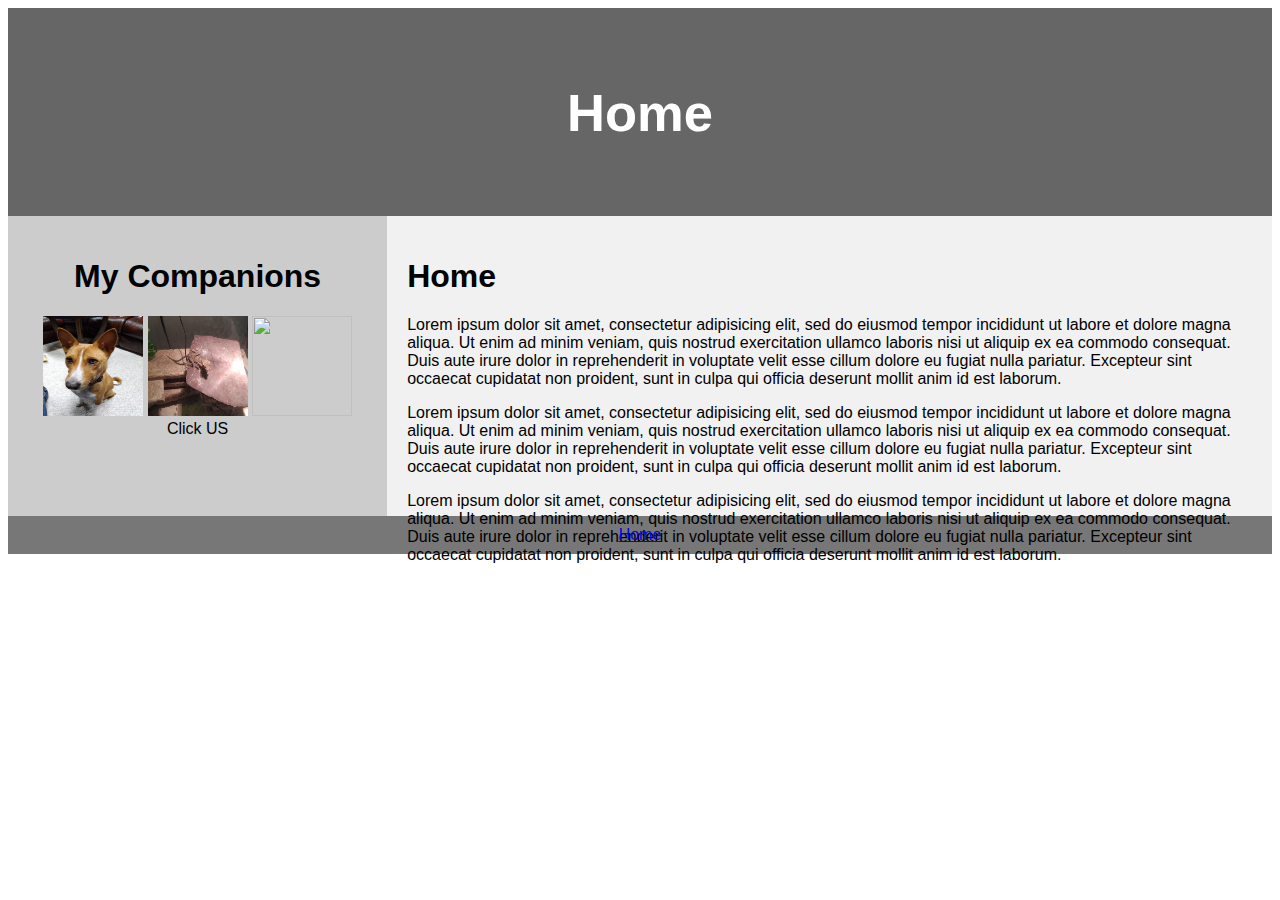
==== index.html @ d3d2ec2d "Update index.html" ====
<!DOCTYPE html>
<html lang="en">
<head>
<title>CSS Template</title>
<meta charset="utf-8">
<meta name="viewport" content="width=device-width, initial-scale=1">
<style>
* {
  box-sizing: border-box;
}

body {
  font-family: Arial, Helvetica, sans-serif;
}

/* Style the header */
header {
  background-color: #666;
  padding: 30px;
  text-align: center;
  font-size: 35px;
  color: white;
}

/* Create two columns/boxes that floats next to each other */
nav {
  float: left;
  width: 30%;
  height: 300px; /* only for demonstration, should be removed */
  background: #ccc;
  padding: 20px;
}

/* Style the list inside the menu */
nav ul {
  list-style-type: none;
  padding: 0;
}

article {
  float: left;
  padding: 20px;
  width: 70%;
  background-color: #f1f1f1;
  height: 300px; /* only for demonstration, should be removed */
}

/* Clear floats after the columns */
section:after {
  content: "";
  display: table;
  clear: both;
}

/* Style the footer */
footer {
  background-color: #777;
  padding: 10px;
  text-align: center;
  color: white;
}

/* Responsive layout - makes the two columns/boxes stack on top of each other instead of next to each other, on small screens */
@media (max-width: 600px) {
  nav, article {
    width: 100%;
    height: auto;
  }
}
</style>
</head>
<body>


<header>
  <h2>Home</h2>
</header>

<section>
  <nav>
    <ul>
   <h1 style="text-align:center;">My Companions</h1>
    <div align="center">
      <a href="Senjei.html"><img src="Senjei.jpg" height="100" width="100"></a>
      <a href="Spider Gecko.html"><img src="Jango the Spider Gecko.jpg" height="100" width="100"></a>
      <a href="new page 4.html"><img src="Fish Tank.gif" height="100" width="100"></a><br>
    Click US
    </div>
    </ul>
  </nav>
  
  
  <article>
    <h1>Home</h1>
      <p>
        Lorem ipsum dolor sit amet, consectetur adipisicing elit, sed do eiusmod
        tempor incididunt ut labore et dolore magna aliqua. Ut enim ad minim veniam,
        quis nostrud exercitation ullamco laboris nisi ut aliquip ex ea commodo
        consequat. Duis aute irure dolor in reprehenderit in voluptate velit esse
        cillum dolore eu fugiat nulla pariatur. Excepteur sint occaecat cupidatat non
        proident, sunt in culpa qui officia deserunt mollit anim id est laborum.
      </p> 
      <p>
        Lorem ipsum dolor sit amet, consectetur adipisicing elit, sed do eiusmod
        tempor incididunt ut labore et dolore magna aliqua. Ut enim ad minim veniam,
        quis nostrud exercitation ullamco laboris nisi ut aliquip ex ea commodo
        consequat. Duis aute irure dolor in reprehenderit in voluptate velit esse
        cillum dolore eu fugiat nulla pariatur. Excepteur sint occaecat cupidatat non
        proident, sunt in culpa qui officia deserunt mollit anim id est laborum.
      </p>
      <p>
        Lorem ipsum dolor sit amet, consectetur adipisicing elit, sed do eiusmod
        tempor incididunt ut labore et dolore magna aliqua. Ut enim ad minim veniam,
        quis nostrud exercitation ullamco laboris nisi ut aliquip ex ea commodo
        consequat. Duis aute irure dolor in reprehenderit in voluptate velit esse
        cillum dolore eu fugiat nulla pariatur. Excepteur sint occaecat cupidatat non
        proident, sunt in culpa qui officia deserunt mollit anim id est laborum.
      </p>
  </article>
</section>
      

<footer>
  <a href="index.html">Home</a>
</footer>

</body>
</html>
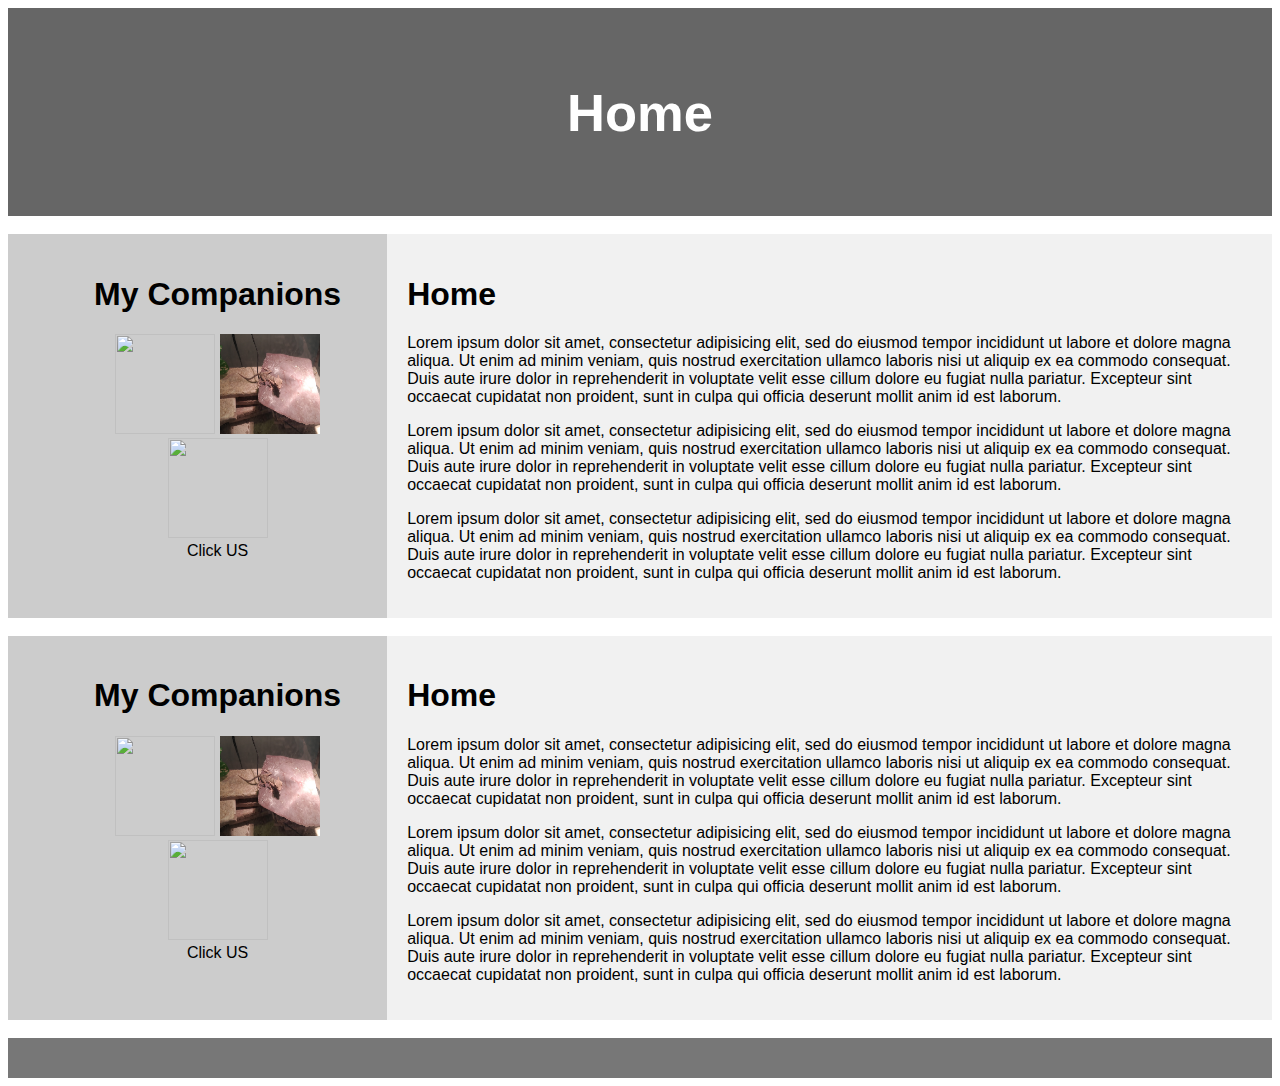
==== commit 7d91f8f2: "little change" ====
--- a/index.html
+++ b/index.html
@@ -1,73 +1,17 @@
 <!DOCTYPE html>
 <html lang="en">
+
+<meta charset="utf-8">
+<meta name="viewport" content="width=device-width, initial-scale=1">
+
+
+<body>
+  <div class="wrapper">
+
 <head>
 <title>CSS Template</title>
-<meta charset="utf-8">
-<meta name="viewport" content="width=device-width, initial-scale=1">
-<style>
-* {
-  box-sizing: border-box;
-}
 
-body {
-  font-family: Arial, Helvetica, sans-serif;
-}
-
-/* Style the header */
-header {
-  background-color: #666;
-  padding: 30px;
-  text-align: center;
-  font-size: 35px;
-  color: white;
-}
-
-/* Create two columns/boxes that floats next to each other */
-nav {
-  float: left;
-  width: 30%;
-  height: 300px; /* only for demonstration, should be removed */
-  background: #ccc;
-  padding: 20px;
-}
-
-/* Style the list inside the menu */
-nav ul {
-  list-style-type: none;
-  padding: 0;
-}
-
-article {
-  float: left;
-  padding: 20px;
-  width: 70%;
-  background-color: #f1f1f1;
-  height: 300px; /* only for demonstration, should be removed */
-}
-
-/* Clear floats after the columns */
-section:after {
-  content: "";
-  display: table;
-  clear: both;
-}
-
-/* Style the footer */
-footer {
-  background-color: #777;
-  padding: 10px;
-  text-align: center;
-  color: white;
-}
-
-/* Responsive layout - makes the two columns/boxes stack on top of each other instead of next to each other, on small screens */
-@media (max-width: 600px) {
-  nav, article {
-    width: 100%;
-    height: auto;
-  }
-}
-</style>
+<link rel="stylesheet" type="text/css" href="stylesheet.css">
 </head>
 <body>
 
@@ -76,6 +20,7 @@
   <h2>Home</h2>
 </header>
 
+<br>
 <section>
   <nav>
     <ul>
@@ -83,14 +28,15 @@
     <div align="center">
       <a href="Senjei.html"><img src="Senjei.jpg" height="100" width="100"></a>
       <a href="Spider Gecko.html"><img src="Jango the Spider Gecko.jpg" height="100" width="100"></a>
-      <a href="new page 4.html"><img src="Fish Tank.gif" height="100" width="100"></a><br>
+      <a href="My Fish Tank.html"><img src="Fish Tank.gif" height="100" width="100"></a><br>
     Click US
     </div>
     </ul>
   </nav>
-  
-  
-  <article>
+ 
+
+
+ <article>
     <h1>Home</h1>
       <p>
         Lorem ipsum dolor sit amet, consectetur adipisicing elit, sed do eiusmod
@@ -118,11 +64,65 @@
       </p>
   </article>
 </section>
-      
+</div>
+<br>
+
+<section>
+  <nav>
+    <ul>
+   <h1 style="text-align:center;">My Companions</h1>
+    <div align="center">
+      <a href="Senjei.html"><img src="Senjei.jpg" height="100" width="100"></a>
+      <a href="Spider Gecko.html"><img src="Jango the Spider Gecko.jpg" height="100" width="100"></a>
+      <a href="My Fish Tank.html"><img src="Fish Tank.gif" height="100" width="100"></a><br>
+    Click US
+    </div>
+    </ul>
+  </nav>
+ 
+
+
+ <article>
+    <h1>Home</h1>
+      <p>
+        Lorem ipsum dolor sit amet, consectetur adipisicing elit, sed do eiusmod
+        tempor incididunt ut labore et dolore magna aliqua. Ut enim ad minim veniam,
+        quis nostrud exercitation ullamco laboris nisi ut aliquip ex ea commodo
+        consequat. Duis aute irure dolor in reprehenderit in voluptate velit esse
+        cillum dolore eu fugiat nulla pariatur. Excepteur sint occaecat cupidatat non
+        proident, sunt in culpa qui officia deserunt mollit anim id est laborum.
+      </p> 
+      <p>
+        Lorem ipsum dolor sit amet, consectetur adipisicing elit, sed do eiusmod
+        tempor incididunt ut labore et dolore magna aliqua. Ut enim ad minim veniam,
+        quis nostrud exercitation ullamco laboris nisi ut aliquip ex ea commodo
+        consequat. Duis aute irure dolor in reprehenderit in voluptate velit esse
+        cillum dolore eu fugiat nulla pariatur. Excepteur sint occaecat cupidatat non
+        proident, sunt in culpa qui officia deserunt mollit anim id est laborum.
+      </p>
+      <p>
+        Lorem ipsum dolor sit amet, consectetur adipisicing elit, sed do eiusmod
+        tempor incididunt ut labore et dolore magna aliqua. Ut enim ad minim veniam,
+        quis nostrud exercitation ullamco laboris nisi ut aliquip ex ea commodo
+        consequat. Duis aute irure dolor in reprehenderit in voluptate velit esse
+        cillum dolore eu fugiat nulla pariatur. Excepteur sint occaecat cupidatat non
+        proident, sunt in culpa qui officia deserunt mollit anim id est laborum.
+      </p>
+  </article>
+</section>
+
+<br>
 
 <footer>
-  <a href="index.html">Home</a>
-</footer>
+  </footer>
+
+
+    <div class="push"></div>
+  </div>
+  <footer class="footer"></footer>
+</body>
+
+
 
 </body>
 </html>
--- a/stylesheet.css
+++ b/stylesheet.css
@@ -0,0 +1,61 @@
+
+* {
+  box-sizing: border-box;
+}
+
+body {
+  font-family: Arial, Helvetica, sans-serif;
+}
+
+/* Style the header */
+header {
+  
+  background-color: #666;
+  padding: 30px;
+  text-align: center;
+  font-size: 35px;
+  color: white;
+}
+
+/* Create two columns/boxes that floats next to each other */
+nav {
+  
+  float: left;
+  background: #ccc;
+  padding: 20px;
+}
+
+ Style the list inside the menu 
+nav ul {
+  list-style-type: none;
+  padding: 20px;
+}
+
+article {
+  padding: 20px;
+  background-color: #f1f1f1;
+}
+
+/* Clear floats after the columns */
+section {
+
+  display: grid;
+  grid-template-columns: 30% 70%;
+  grid-row: 1/-1;
+}
+
+/* Style the footer */
+footer {
+  background-color: #777;
+  padding: 10px;
+  text-align: center;
+  color: white;
+}
+
+/* Responsive layout - makes the two columns/boxes stack on top of each other instead of next to each other, on small screens */
+@media (max-width: 600px) {
+  nav, article {
+    width: 100%;
+    height: auto;
+  }
+}
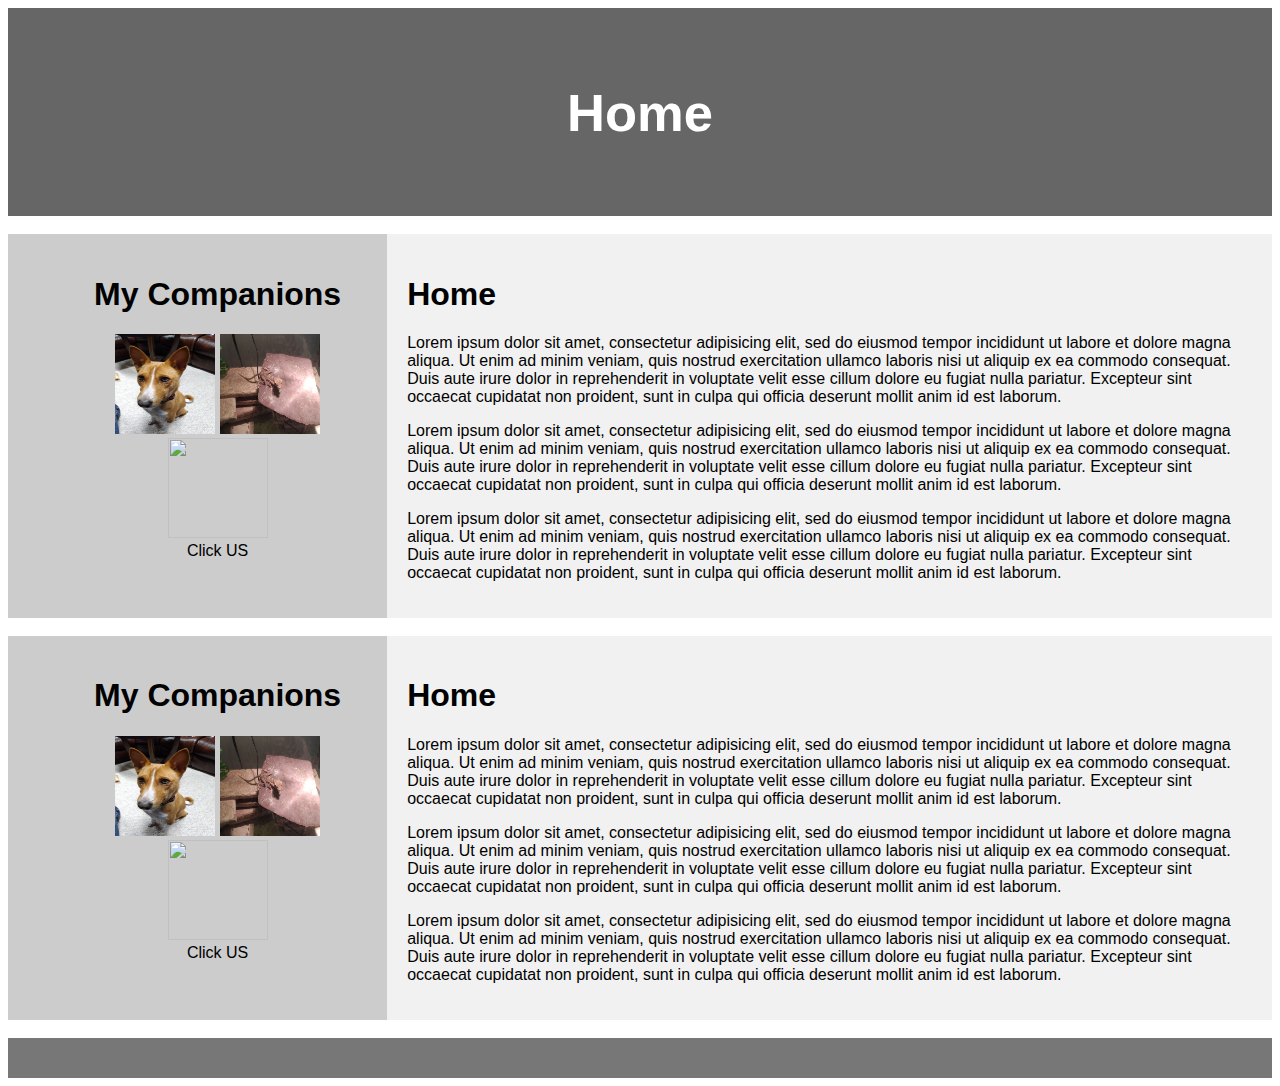
==== commit 4e9a2622: "Update index.html" ====
--- a/index.html
+++ b/index.html
@@ -1,128 +1,128 @@
-<!DOCTYPE html>
-<html lang="en">
-
-<meta charset="utf-8">
-<meta name="viewport" content="width=device-width, initial-scale=1">
-
-
-<body>
-  <div class="wrapper">
-
-<head>
-<title>CSS Template</title>
-
-<link rel="stylesheet" type="text/css" href="stylesheet.css">
-</head>
-<body>
-
-
-<header>
-  <h2>Home</h2>
-</header>
-
-<br>
-<section>
-  <nav>
-    <ul>
-   <h1 style="text-align:center;">My Companions</h1>
-    <div align="center">
-      <a href="Senjei.html"><img src="Senjei.jpg" height="100" width="100"></a>
-      <a href="Spider Gecko.html"><img src="Jango the Spider Gecko.jpg" height="100" width="100"></a>
-      <a href="My Fish Tank.html"><img src="Fish Tank.gif" height="100" width="100"></a><br>
-    Click US
-    </div>
-    </ul>
-  </nav>
- 
-
-
- <article>
-    <h1>Home</h1>
-      <p>
-        Lorem ipsum dolor sit amet, consectetur adipisicing elit, sed do eiusmod
-        tempor incididunt ut labore et dolore magna aliqua. Ut enim ad minim veniam,
-        quis nostrud exercitation ullamco laboris nisi ut aliquip ex ea commodo
-        consequat. Duis aute irure dolor in reprehenderit in voluptate velit esse
-        cillum dolore eu fugiat nulla pariatur. Excepteur sint occaecat cupidatat non
-        proident, sunt in culpa qui officia deserunt mollit anim id est laborum.
-      </p> 
-      <p>
-        Lorem ipsum dolor sit amet, consectetur adipisicing elit, sed do eiusmod
-        tempor incididunt ut labore et dolore magna aliqua. Ut enim ad minim veniam,
-        quis nostrud exercitation ullamco laboris nisi ut aliquip ex ea commodo
-        consequat. Duis aute irure dolor in reprehenderit in voluptate velit esse
-        cillum dolore eu fugiat nulla pariatur. Excepteur sint occaecat cupidatat non
-        proident, sunt in culpa qui officia deserunt mollit anim id est laborum.
-      </p>
-      <p>
-        Lorem ipsum dolor sit amet, consectetur adipisicing elit, sed do eiusmod
-        tempor incididunt ut labore et dolore magna aliqua. Ut enim ad minim veniam,
-        quis nostrud exercitation ullamco laboris nisi ut aliquip ex ea commodo
-        consequat. Duis aute irure dolor in reprehenderit in voluptate velit esse
-        cillum dolore eu fugiat nulla pariatur. Excepteur sint occaecat cupidatat non
-        proident, sunt in culpa qui officia deserunt mollit anim id est laborum.
-      </p>
-  </article>
-</section>
-</div>
-<br>
-
-<section>
-  <nav>
-    <ul>
-   <h1 style="text-align:center;">My Companions</h1>
-    <div align="center">
-      <a href="Senjei.html"><img src="Senjei.jpg" height="100" width="100"></a>
-      <a href="Spider Gecko.html"><img src="Jango the Spider Gecko.jpg" height="100" width="100"></a>
-      <a href="My Fish Tank.html"><img src="Fish Tank.gif" height="100" width="100"></a><br>
-    Click US
-    </div>
-    </ul>
-  </nav>
- 
-
-
- <article>
-    <h1>Home</h1>
-      <p>
-        Lorem ipsum dolor sit amet, consectetur adipisicing elit, sed do eiusmod
-        tempor incididunt ut labore et dolore magna aliqua. Ut enim ad minim veniam,
-        quis nostrud exercitation ullamco laboris nisi ut aliquip ex ea commodo
-        consequat. Duis aute irure dolor in reprehenderit in voluptate velit esse
-        cillum dolore eu fugiat nulla pariatur. Excepteur sint occaecat cupidatat non
-        proident, sunt in culpa qui officia deserunt mollit anim id est laborum.
-      </p> 
-      <p>
-        Lorem ipsum dolor sit amet, consectetur adipisicing elit, sed do eiusmod
-        tempor incididunt ut labore et dolore magna aliqua. Ut enim ad minim veniam,
-        quis nostrud exercitation ullamco laboris nisi ut aliquip ex ea commodo
-        consequat. Duis aute irure dolor in reprehenderit in voluptate velit esse
-        cillum dolore eu fugiat nulla pariatur. Excepteur sint occaecat cupidatat non
-        proident, sunt in culpa qui officia deserunt mollit anim id est laborum.
-      </p>
-      <p>
-        Lorem ipsum dolor sit amet, consectetur adipisicing elit, sed do eiusmod
-        tempor incididunt ut labore et dolore magna aliqua. Ut enim ad minim veniam,
-        quis nostrud exercitation ullamco laboris nisi ut aliquip ex ea commodo
-        consequat. Duis aute irure dolor in reprehenderit in voluptate velit esse
-        cillum dolore eu fugiat nulla pariatur. Excepteur sint occaecat cupidatat non
-        proident, sunt in culpa qui officia deserunt mollit anim id est laborum.
-      </p>
-  </article>
-</section>
-
-<br>
-
-<footer>
-  </footer>
-
-
-    <div class="push"></div>
-  </div>
-  <footer class="footer"></footer>
-</body>
-
-
-
-</body>
-</html>
+<!DOCTYPE html>
+<html lang="en">
+
+<meta charset="utf-8">
+<meta name="viewport" content="width=device-width, initial-scale=1">
+
+
+<body>
+  <div class="wrapper">
+
+<head>
+<title>CSS Template</title>
+
+<link rel="stylesheet" type="text/css" href="stylesheet.css">
+</head>
+<body>
+
+
+<header>
+  <h2>Home</h2>
+</header>
+
+<br>
+<section>
+  <nav>
+    <ul>
+   <h1 style="text-align:center;">My Companions</h1>
+    <div align="center">
+      <a href="Dogo.html"><img src="Dogo.jpg" height="100" width="100"></a>
+      <a href="Spider Gecko.html"><img src="Jango the Spider Gecko.jpg" height="100" width="100"></a>
+      <a href="My Fish Tank.html"><img src="Fish Tank.gif" height="100" width="100"></a><br>
+    Click US
+    </div>
+    </ul>
+  </nav>
+ 
+
+
+ <article>
+    <h1>Home</h1>
+      <p>
+        Lorem ipsum dolor sit amet, consectetur adipisicing elit, sed do eiusmod
+        tempor incididunt ut labore et dolore magna aliqua. Ut enim ad minim veniam,
+        quis nostrud exercitation ullamco laboris nisi ut aliquip ex ea commodo
+        consequat. Duis aute irure dolor in reprehenderit in voluptate velit esse
+        cillum dolore eu fugiat nulla pariatur. Excepteur sint occaecat cupidatat non
+        proident, sunt in culpa qui officia deserunt mollit anim id est laborum.
+      </p> 
+      <p>
+        Lorem ipsum dolor sit amet, consectetur adipisicing elit, sed do eiusmod
+        tempor incididunt ut labore et dolore magna aliqua. Ut enim ad minim veniam,
+        quis nostrud exercitation ullamco laboris nisi ut aliquip ex ea commodo
+        consequat. Duis aute irure dolor in reprehenderit in voluptate velit esse
+        cillum dolore eu fugiat nulla pariatur. Excepteur sint occaecat cupidatat non
+        proident, sunt in culpa qui officia deserunt mollit anim id est laborum.
+      </p>
+      <p>
+        Lorem ipsum dolor sit amet, consectetur adipisicing elit, sed do eiusmod
+        tempor incididunt ut labore et dolore magna aliqua. Ut enim ad minim veniam,
+        quis nostrud exercitation ullamco laboris nisi ut aliquip ex ea commodo
+        consequat. Duis aute irure dolor in reprehenderit in voluptate velit esse
+        cillum dolore eu fugiat nulla pariatur. Excepteur sint occaecat cupidatat non
+        proident, sunt in culpa qui officia deserunt mollit anim id est laborum.
+      </p>
+  </article>
+</section>
+</div>
+<br>
+
+<section>
+  <nav>
+    <ul>
+   <h1 style="text-align:center;">My Companions</h1>
+    <div align="center">
+      <a href="Dogo.html"><img src="Dogo.jpg" height="100" width="100"></a>
+      <a href="Spider Gecko.html"><img src="Jango the Spider Gecko.jpg" height="100" width="100"></a>
+      <a href="My Fish Tank.html"><img src="Fish Tank.gif" height="100" width="100"></a><br>
+    Click US
+    </div>
+    </ul>
+  </nav>
+ 
+
+
+ <article>
+    <h1>Home</h1>
+      <p>
+        Lorem ipsum dolor sit amet, consectetur adipisicing elit, sed do eiusmod
+        tempor incididunt ut labore et dolore magna aliqua. Ut enim ad minim veniam,
+        quis nostrud exercitation ullamco laboris nisi ut aliquip ex ea commodo
+        consequat. Duis aute irure dolor in reprehenderit in voluptate velit esse
+        cillum dolore eu fugiat nulla pariatur. Excepteur sint occaecat cupidatat non
+        proident, sunt in culpa qui officia deserunt mollit anim id est laborum.
+      </p> 
+      <p>
+        Lorem ipsum dolor sit amet, consectetur adipisicing elit, sed do eiusmod
+        tempor incididunt ut labore et dolore magna aliqua. Ut enim ad minim veniam,
+        quis nostrud exercitation ullamco laboris nisi ut aliquip ex ea commodo
+        consequat. Duis aute irure dolor in reprehenderit in voluptate velit esse
+        cillum dolore eu fugiat nulla pariatur. Excepteur sint occaecat cupidatat non
+        proident, sunt in culpa qui officia deserunt mollit anim id est laborum.
+      </p>
+      <p>
+        Lorem ipsum dolor sit amet, consectetur adipisicing elit, sed do eiusmod
+        tempor incididunt ut labore et dolore magna aliqua. Ut enim ad minim veniam,
+        quis nostrud exercitation ullamco laboris nisi ut aliquip ex ea commodo
+        consequat. Duis aute irure dolor in reprehenderit in voluptate velit esse
+        cillum dolore eu fugiat nulla pariatur. Excepteur sint occaecat cupidatat non
+        proident, sunt in culpa qui officia deserunt mollit anim id est laborum.
+      </p>
+  </article>
+</section>
+
+<br>
+
+<footer>
+  </footer>
+
+
+    <div class="push"></div>
+  </div>
+  <footer class="footer"></footer>
+</body>
+
+
+
+</body>
+</html>
--- a/stylesheet.css
+++ b/stylesheet.css
@@ -1,61 +1,61 @@
-
-* {
-  box-sizing: border-box;
-}
-
-body {
-  font-family: Arial, Helvetica, sans-serif;
-}
-
-/* Style the header */
-header {
-  
-  background-color: #666;
-  padding: 30px;
-  text-align: center;
-  font-size: 35px;
-  color: white;
-}
-
-/* Create two columns/boxes that floats next to each other */
-nav {
-  
-  float: left;
-  background: #ccc;
-  padding: 20px;
-}
-
- Style the list inside the menu 
-nav ul {
-  list-style-type: none;
-  padding: 20px;
-}
-
-article {
-  padding: 20px;
-  background-color: #f1f1f1;
-}
-
-/* Clear floats after the columns */
-section {
-
-  display: grid;
-  grid-template-columns: 30% 70%;
-  grid-row: 1/-1;
-}
-
-/* Style the footer */
-footer {
-  background-color: #777;
-  padding: 10px;
-  text-align: center;
-  color: white;
-}
-
-/* Responsive layout - makes the two columns/boxes stack on top of each other instead of next to each other, on small screens */
-@media (max-width: 600px) {
-  nav, article {
-    width: 100%;
-    height: auto;
-  }
-}
+
+* {
+  box-sizing: border-box;
+}
+
+body {
+  font-family: Arial, Helvetica, sans-serif;
+}
+
+/* Style the header */
+header {
+  
+  background-color: #666;
+  padding: 30px;
+  text-align: center;
+  font-size: 35px;
+  color: white;
+}
+
+/* Create two columns/boxes that floats next to each other */
+nav {
+  
+  float: left;
+  background: #ccc;
+  padding: 20px;
+}
+
+ Style the list inside the menu 
+nav ul {
+  list-style-type: none;
+  padding: 20px;
+}
+
+article {
+  padding: 20px;
+  background-color: #f1f1f1;
+}
+
+/* Clear floats after the columns */
+section {
+
+  display: grid;
+  grid-template-columns: 30% 70%;
+  grid-row: 1/-1;
+}
+
+/* Style the footer */
+footer {
+  background-color: #777;
+  padding: 10px;
+  text-align: center;
+  color: white;
+}
+
+/* Responsive layout - makes the two columns/boxes stack on top of each other instead of next to each other, on small screens */
+@media (max-width: 600px) {
+  nav, article {
+    width: 100%;
+    height: auto;
+  }
+}
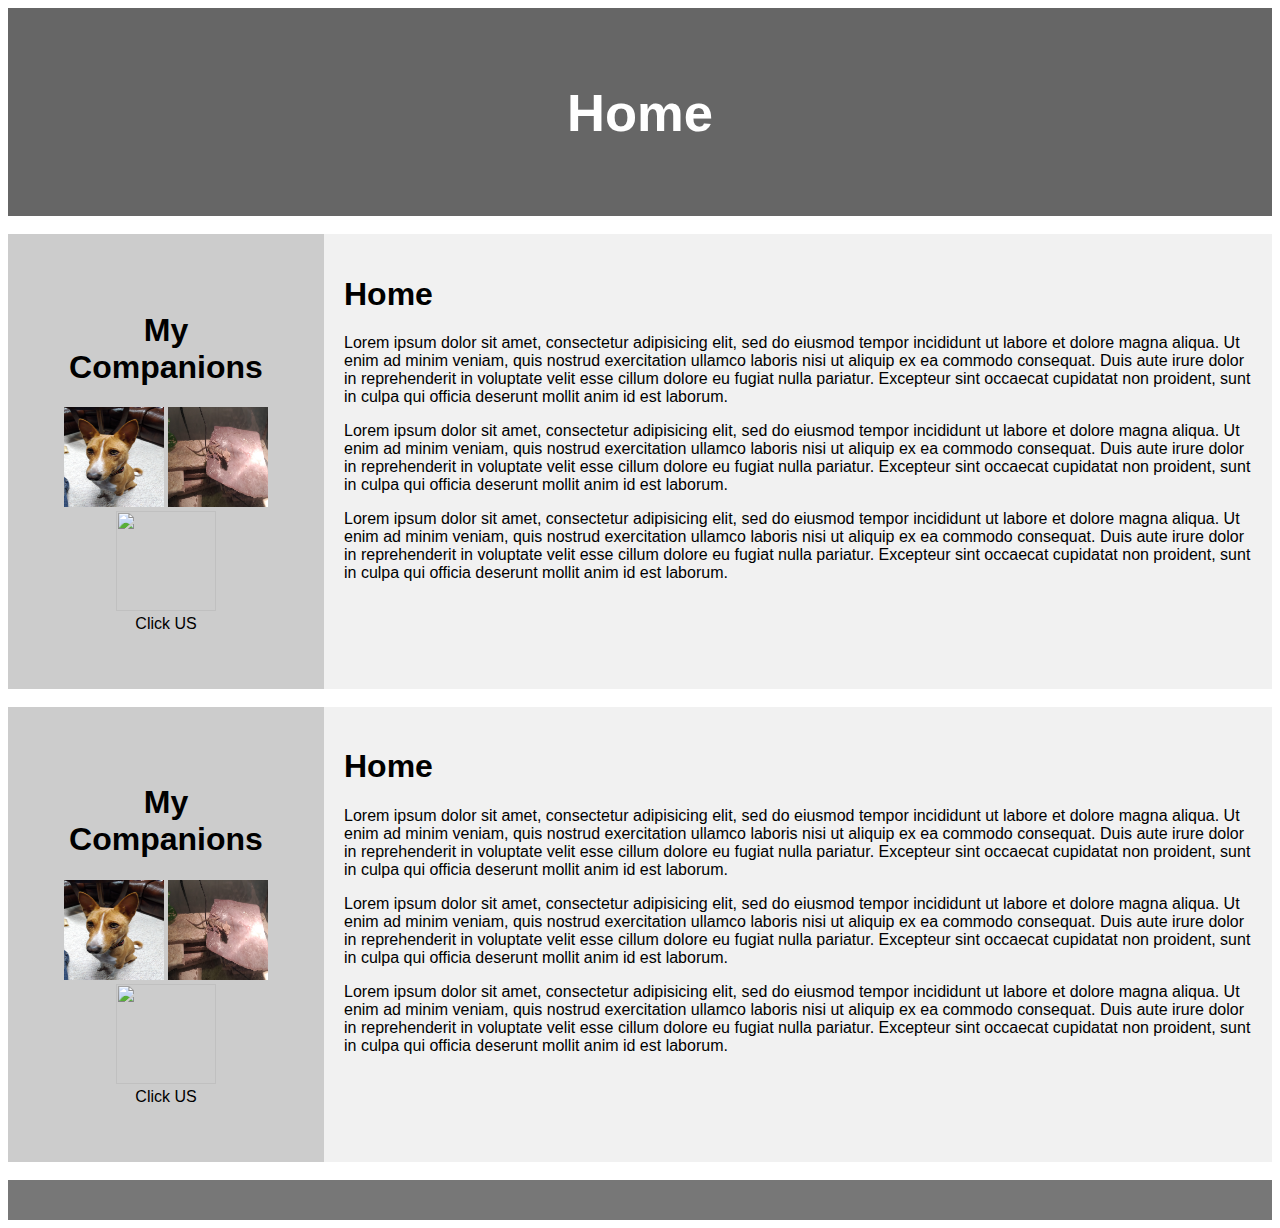
==== commit 1efe71fa: "ok" ====
--- a/index.html
+++ b/index.html
@@ -1,128 +1,129 @@
-<!DOCTYPE html>
-<html lang="en">
-
-<meta charset="utf-8">
-<meta name="viewport" content="width=device-width, initial-scale=1">
-
-
-<body>
-  <div class="wrapper">
-
-<head>
-<title>CSS Template</title>
-
-<link rel="stylesheet" type="text/css" href="stylesheet.css">
-</head>
-<body>
-
-
-<header>
-  <h2>Home</h2>
-</header>
-
-<br>
-<section>
-  <nav>
-    <ul>
-   <h1 style="text-align:center;">My Companions</h1>
-    <div align="center">
-      <a href="Dogo.html"><img src="Dogo.jpg" height="100" width="100"></a>
-      <a href="Spider Gecko.html"><img src="Jango the Spider Gecko.jpg" height="100" width="100"></a>
-      <a href="My Fish Tank.html"><img src="Fish Tank.gif" height="100" width="100"></a><br>
-    Click US
-    </div>
-    </ul>
-  </nav>
- 
-
-
- <article>
-    <h1>Home</h1>
-      <p>
-        Lorem ipsum dolor sit amet, consectetur adipisicing elit, sed do eiusmod
-        tempor incididunt ut labore et dolore magna aliqua. Ut enim ad minim veniam,
-        quis nostrud exercitation ullamco laboris nisi ut aliquip ex ea commodo
-        consequat. Duis aute irure dolor in reprehenderit in voluptate velit esse
-        cillum dolore eu fugiat nulla pariatur. Excepteur sint occaecat cupidatat non
-        proident, sunt in culpa qui officia deserunt mollit anim id est laborum.
-      </p> 
-      <p>
-        Lorem ipsum dolor sit amet, consectetur adipisicing elit, sed do eiusmod
-        tempor incididunt ut labore et dolore magna aliqua. Ut enim ad minim veniam,
-        quis nostrud exercitation ullamco laboris nisi ut aliquip ex ea commodo
-        consequat. Duis aute irure dolor in reprehenderit in voluptate velit esse
-        cillum dolore eu fugiat nulla pariatur. Excepteur sint occaecat cupidatat non
-        proident, sunt in culpa qui officia deserunt mollit anim id est laborum.
-      </p>
-      <p>
-        Lorem ipsum dolor sit amet, consectetur adipisicing elit, sed do eiusmod
-        tempor incididunt ut labore et dolore magna aliqua. Ut enim ad minim veniam,
-        quis nostrud exercitation ullamco laboris nisi ut aliquip ex ea commodo
-        consequat. Duis aute irure dolor in reprehenderit in voluptate velit esse
-        cillum dolore eu fugiat nulla pariatur. Excepteur sint occaecat cupidatat non
-        proident, sunt in culpa qui officia deserunt mollit anim id est laborum.
-      </p>
-  </article>
-</section>
-</div>
-<br>
-
-<section>
-  <nav>
-    <ul>
-   <h1 style="text-align:center;">My Companions</h1>
-    <div align="center">
-      <a href="Dogo.html"><img src="Dogo.jpg" height="100" width="100"></a>
-      <a href="Spider Gecko.html"><img src="Jango the Spider Gecko.jpg" height="100" width="100"></a>
-      <a href="My Fish Tank.html"><img src="Fish Tank.gif" height="100" width="100"></a><br>
-    Click US
-    </div>
-    </ul>
-  </nav>
- 
-
-
- <article>
-    <h1>Home</h1>
-      <p>
-        Lorem ipsum dolor sit amet, consectetur adipisicing elit, sed do eiusmod
-        tempor incididunt ut labore et dolore magna aliqua. Ut enim ad minim veniam,
-        quis nostrud exercitation ullamco laboris nisi ut aliquip ex ea commodo
-        consequat. Duis aute irure dolor in reprehenderit in voluptate velit esse
-        cillum dolore eu fugiat nulla pariatur. Excepteur sint occaecat cupidatat non
-        proident, sunt in culpa qui officia deserunt mollit anim id est laborum.
-      </p> 
-      <p>
-        Lorem ipsum dolor sit amet, consectetur adipisicing elit, sed do eiusmod
-        tempor incididunt ut labore et dolore magna aliqua. Ut enim ad minim veniam,
-        quis nostrud exercitation ullamco laboris nisi ut aliquip ex ea commodo
-        consequat. Duis aute irure dolor in reprehenderit in voluptate velit esse
-        cillum dolore eu fugiat nulla pariatur. Excepteur sint occaecat cupidatat non
-        proident, sunt in culpa qui officia deserunt mollit anim id est laborum.
-      </p>
-      <p>
-        Lorem ipsum dolor sit amet, consectetur adipisicing elit, sed do eiusmod
-        tempor incididunt ut labore et dolore magna aliqua. Ut enim ad minim veniam,
-        quis nostrud exercitation ullamco laboris nisi ut aliquip ex ea commodo
-        consequat. Duis aute irure dolor in reprehenderit in voluptate velit esse
-        cillum dolore eu fugiat nulla pariatur. Excepteur sint occaecat cupidatat non
-        proident, sunt in culpa qui officia deserunt mollit anim id est laborum.
-      </p>
-  </article>
-</section>
-
-<br>
-
-<footer>
-  </footer>
-
-
-    <div class="push"></div>
-  </div>
-  <footer class="footer"></footer>
-</body>
-
-
-
-</body>
-</html>
+<!DOCTYPE html>
+<html lang="en">
+
+<meta charset="utf-8">
+<meta name="viewport" content="width=device-width, initial-scale=1">
+
+
+<body>
+  <div class="wrapper">
+
+<head>
+<title>CSS Template</title>
+
+<link rel="stylesheet" type="text/css" href="stylesheet.css">
+</head>
+<body>
+
+
+<header>
+  <h2>Home</h2>
+</header>
+
+<br>
+<section>
+  <nav>
+    <ul>
+      <h1 style="text-align:center;">My Companions</h1>
+        <div align="center">
+          <a href="Dogo.html"><img src="Dogo.jpg" height="100" width="100"></a>
+          <a href="Spider Gecko.html"><img src="Jango the Spider Gecko.jpg" height="100" width="100"></a>
+          <a href="My Fish Tank.html"><img src="Fish Tank.gif" height="100" width="100"></a><br>
+    Click US
+        </div>
+    </ul>
+  </nav>
+
+ 
+
+
+ <article>
+    <h1>Home</h1>
+      <p>
+        Lorem ipsum dolor sit amet, consectetur adipisicing elit, sed do eiusmod
+        tempor incididunt ut labore et dolore magna aliqua. Ut enim ad minim veniam,
+        quis nostrud exercitation ullamco laboris nisi ut aliquip ex ea commodo
+        consequat. Duis aute irure dolor in reprehenderit in voluptate velit esse
+        cillum dolore eu fugiat nulla pariatur. Excepteur sint occaecat cupidatat non
+        proident, sunt in culpa qui officia deserunt mollit anim id est laborum.
+      </p> 
+      <p>
+        Lorem ipsum dolor sit amet, consectetur adipisicing elit, sed do eiusmod
+        tempor incididunt ut labore et dolore magna aliqua. Ut enim ad minim veniam,
+        quis nostrud exercitation ullamco laboris nisi ut aliquip ex ea commodo
+        consequat. Duis aute irure dolor in reprehenderit in voluptate velit esse
+        cillum dolore eu fugiat nulla pariatur. Excepteur sint occaecat cupidatat non
+        proident, sunt in culpa qui officia deserunt mollit anim id est laborum.
+      </p>
+      <p>
+        Lorem ipsum dolor sit amet, consectetur adipisicing elit, sed do eiusmod
+        tempor incididunt ut labore et dolore magna aliqua. Ut enim ad minim veniam,
+        quis nostrud exercitation ullamco laboris nisi ut aliquip ex ea commodo
+        consequat. Duis aute irure dolor in reprehenderit in voluptate velit esse
+        cillum dolore eu fugiat nulla pariatur. Excepteur sint occaecat cupidatat non
+        proident, sunt in culpa qui officia deserunt mollit anim id est laborum.
+      </p>
+  </article>
+</section>
+</div>
+<br>
+
+<section>
+  <nav>
+    <ul>
+   <h1 style="text-align:center;">My Companions</h1>
+    <div align="center">
+      <a href="Dogo.html"><img src="Dogo.jpg" height="100" width="100"></a>
+      <a href="Spider Gecko.html"><img src="Jango the Spider Gecko.jpg" height="100" width="100"></a>
+      <a href="My Fish Tank.html"><img src="Fish Tank.gif" height="100" width="100"></a><br>
+    Click US
+    </div>
+    </ul>
+  </nav>
+ 
+
+
+ <article>
+    <h1>Home</h1>
+      <p>
+        Lorem ipsum dolor sit amet, consectetur adipisicing elit, sed do eiusmod
+        tempor incididunt ut labore et dolore magna aliqua. Ut enim ad minim veniam,
+        quis nostrud exercitation ullamco laboris nisi ut aliquip ex ea commodo
+        consequat. Duis aute irure dolor in reprehenderit in voluptate velit esse
+        cillum dolore eu fugiat nulla pariatur. Excepteur sint occaecat cupidatat non
+        proident, sunt in culpa qui officia deserunt mollit anim id est laborum.
+      </p> 
+      <p>
+        Lorem ipsum dolor sit amet, consectetur adipisicing elit, sed do eiusmod
+        tempor incididunt ut labore et dolore magna aliqua. Ut enim ad minim veniam,
+        quis nostrud exercitation ullamco laboris nisi ut aliquip ex ea commodo
+        consequat. Duis aute irure dolor in reprehenderit in voluptate velit esse
+        cillum dolore eu fugiat nulla pariatur. Excepteur sint occaecat cupidatat non
+        proident, sunt in culpa qui officia deserunt mollit anim id est laborum.
+      </p>
+      <p>
+        Lorem ipsum dolor sit amet, consectetur adipisicing elit, sed do eiusmod
+        tempor incididunt ut labore et dolore magna aliqua. Ut enim ad minim veniam,
+        quis nostrud exercitation ullamco laboris nisi ut aliquip ex ea commodo
+        consequat. Duis aute irure dolor in reprehenderit in voluptate velit esse
+        cillum dolore eu fugiat nulla pariatur. Excepteur sint occaecat cupidatat non
+        proident, sunt in culpa qui officia deserunt mollit anim id est laborum.
+      </p>
+  </article>
+</section>
+
+<br>
+
+<footer>
+  </footer>
+
+
+    <div class="push"></div>
+  </div>
+  <footer class="footer"></footer>
+</body>
+
+
+
+</body>
+</html>
--- a/stylesheet.css
+++ b/stylesheet.css
@@ -1,61 +1,62 @@
-
-* {
-  box-sizing: border-box;
-}
-
-body {
-  font-family: Arial, Helvetica, sans-serif;
-}
-
-/* Style the header */
-header {
-  
-  background-color: #666;
-  padding: 30px;
-  text-align: center;
-  font-size: 35px;
-  color: white;
-}
-
-/* Create two columns/boxes that floats next to each other */
-nav {
-  
-  float: left;
-  background: #ccc;
-  padding: 20px;
-}
-
- Style the list inside the menu 
-nav ul {
-  list-style-type: none;
-  padding: 20px;
-}
-
-article {
-  padding: 20px;
-  background-color: #f1f1f1;
-}
-
-/* Clear floats after the columns */
-section {
-
-  display: grid;
-  grid-template-columns: 30% 70%;
-  grid-row: 1/-1;
-}
-
-/* Style the footer */
-footer {
-  background-color: #777;
-  padding: 10px;
-  text-align: center;
-  color: white;
-}
-
-/* Responsive layout - makes the two columns/boxes stack on top of each other instead of next to each other, on small screens */
-@media (max-width: 600px) {
-  nav, article {
-    width: 100%;
-    height: auto;
-  }
-}
+
+* {
+  box-sizing: border-box;
+}
+
+body {
+  font-family: Arial, Helvetica, sans-serif;
+}
+
+/* Style the header */
+header {
+  
+  background-color: #666;
+  padding: 30px;
+  text-align: center;
+  font-size: 35px;
+  color: white;
+}
+
+/* Create two columns/boxes that floats next to each other */
+nav {
+  flex:;
+  float: left;
+  background: #ccc;
+  padding: 20px;
+  
+}
+ /*Style the list inside the menu*/ 
+
+nav ul {
+  list-style-type: none;
+  padding: 20px;
+  
+}
+
+article {
+  background-color: #f1f1f1;
+  padding: 20px;  
+}
+
+/* Clear floats after the columns */
+section {
+  display: grid;
+  grid-template-columns: 1fr 3fr;
+  grid-row: 1/-1;
+}
+
+/* Style the footer */
+footer {
+  background-color: #777;
+  padding: 10px;
+  text-align: center;
+  color: white;
+}
+
+/* Responsive layout - makes the two columns/boxes stack on top of each other instead of next to each other, on small screens */
+@media (max-width: 600px) {
+  nav, article {
+    width: 100%;
+    height: auto;
+  }
+}
